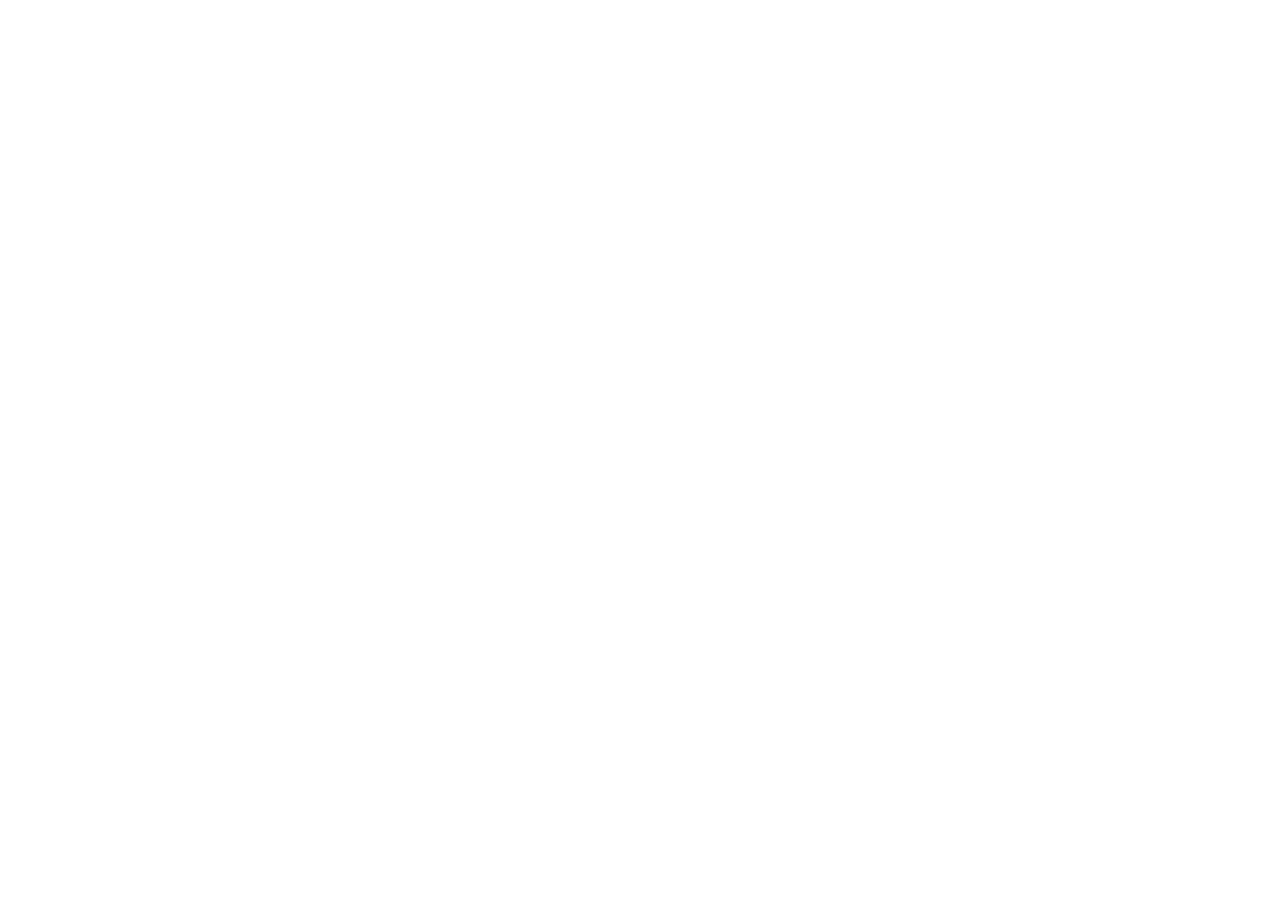
==== index.html @ 46ddfc05 "commit 2" ====
<!DOCTYPE html>
<html lang="es">
<head>
    <meta charset="UTF-8">
    <meta http-equiv="X-UA-Compatible" content="IE=edge">
    <meta name="viewport" content="width=device-width, initial-scale=1.0">
    <title>Home Proyecto</title>
</head>
<body>
    
</body>
</html>
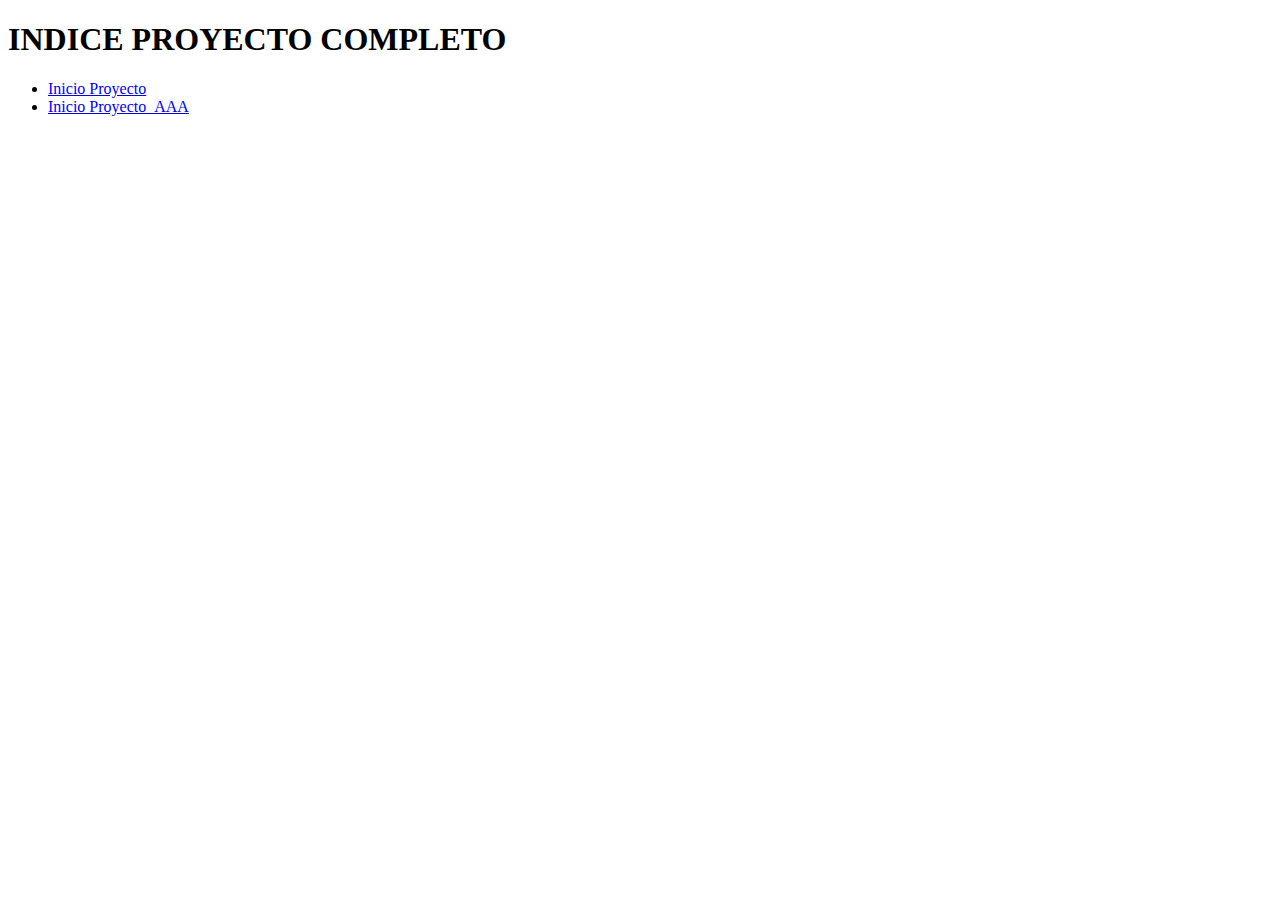
==== commit 2d50dea2: "commit4" ====
--- a/index.html
+++ b/index.html
@@ -7,6 +7,10 @@
     <title>Home Proyecto</title>
 </head>
 <body>
-    
+    <h1>INDICE PROYECTO COMPLETO</h1>
+    <ul>
+        <li><a href="Proyecto/html/index.html">Inicio Proyecto</a></li>
+        <li><a href="Proyecto_AAA/html/index.html">Inicio Proyecto_AAA</a></li>
+    </ul>
 </body>
 </html>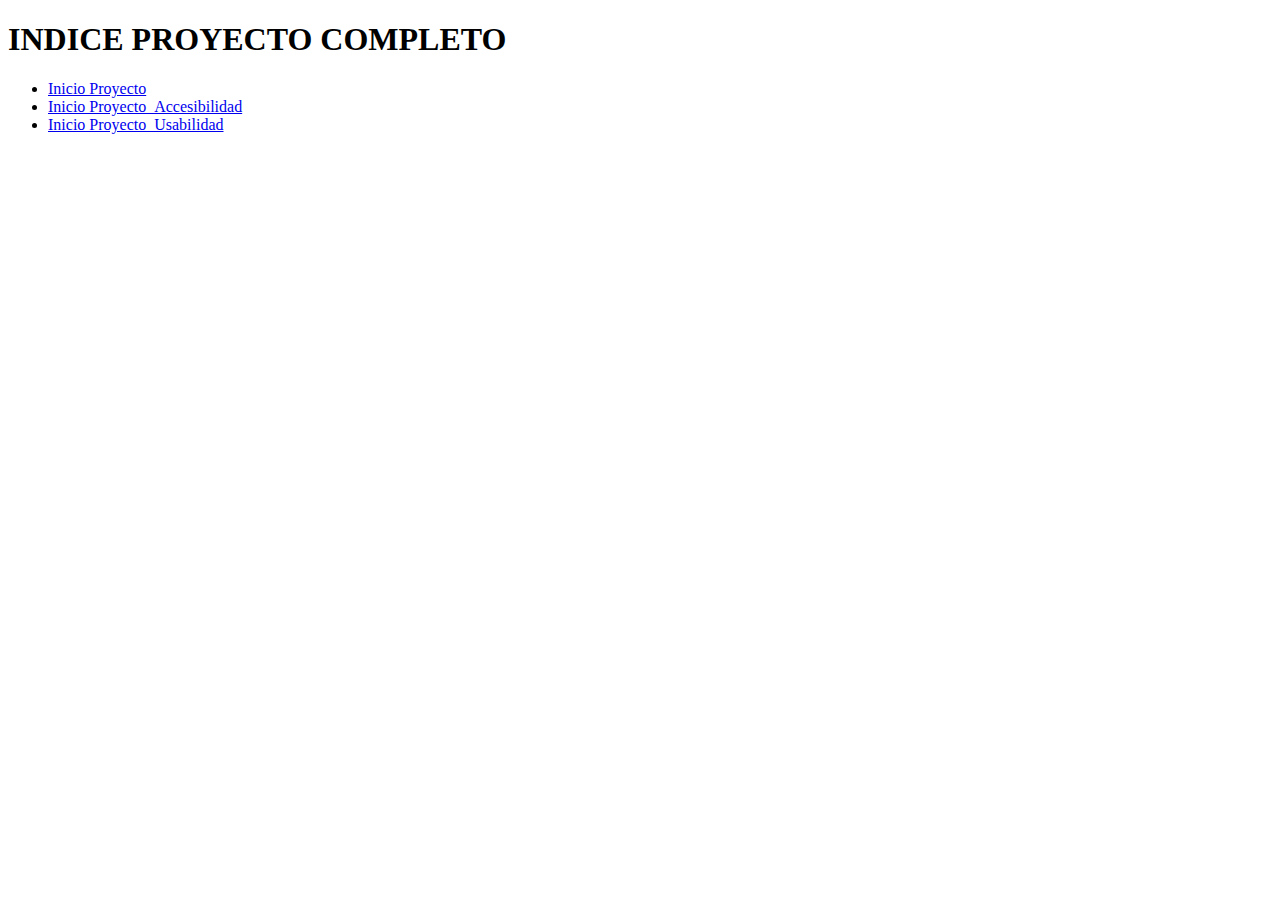
==== commit d16ea0e7: "commit6" ====
--- a/index.html
+++ b/index.html
@@ -10,7 +10,8 @@
     <h1>INDICE PROYECTO COMPLETO</h1>
     <ul>
         <li><a href="Proyecto/html/index.html">Inicio Proyecto</a></li>
-        <li><a href="Proyecto_AAA/html/index.html">Inicio Proyecto_AAA</a></li>
+        <li><a href="Proyecto_AAA/html/index.html">Inicio Proyecto_Accesibilidad</a></li>
+        <li><a href="Proyecto_AAA/html/index.html">Inicio Proyecto_Usabilidad</a></li>
     </ul>
 </body>
 </html>